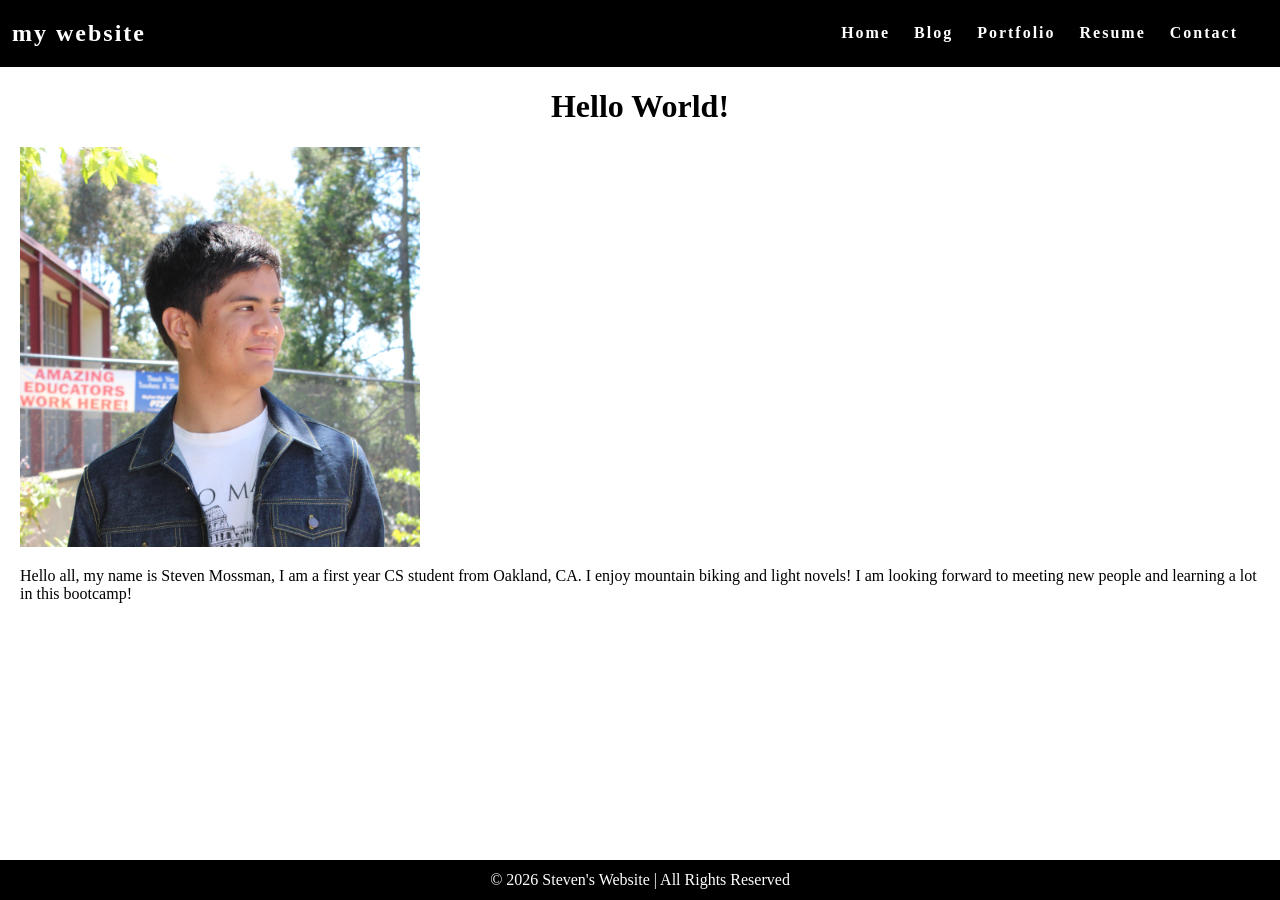
==== index.html @ 4d3c0c44 "fix: replace images and min css style" ====
<!doctype html>
<html>
  <head>
    <title>Steven's Website</title>
    <link rel="stylesheet" href="styles.css">
  </head>
  <body>
    <nav class="navbar">
      <h1 class="logo"><a href="index.html">my website</a></h1>
      <ul class="nav-list">
        <li><a href="index.html">Home</a></li>
        <li><a href="blog.html">Blog</a></li>
        <li><a href="portfolio.html">Portfolio</a></li>
        <li><a href="resume.html">Resume</a></li>
        <li><a href="contact.html">Contact</a></li>
      </ul>
    </nav>
    <main>
      <h1 class="page-title">Hello World!</h1>
      <div class="about">
        <div class="about-image"><img src="images\IMG_20260510_121454_660.webp" alt="me" width="400" height="400"></div>
        <div class="about-text">
          <p>
            Hello all, my name is Steven Mossman, I am a first year CS student
            from Oakland, CA. I enjoy mountain biking and light novels! I am
            looking forward to meeting new people and learning a lot in this
            bootcamp!
          </p>
        </div>
      </div>
    </main>
    <footer class="footer">
      © 2026 Steven's Website | All Rights Reserved
    </footer>
  </body>
</html>
---- styles.css ----
html {
  height: 100%;
}

body {
  background-color: white;
  position: relative;
  min-height: 100vh;
  padding: 0;
  margin: 0;
}

main {
  padding: 0 20px 40px 20px;
  display: flex;
  flex-direction: column;
  justify-content: center;
  align-items: center;
}

/* CSS for navigation bar */

.navbar {
  position: -webkit-sticky;
  position: sticky;
  top: 0;
  width: 100%;
  height: 7%;
  z-index: 10;

  display: flex;
  justify-content: space-between;
  align-items: center;
  text-align: center;

  background-color: black;
  color: white;
  padding: 0px 0px;

  /* Debug border */
  /* border: solid red; */
}

.nav-list {
  display: flex;
  flex-direction: row;
  position: relative;
  right: 30px;
  list-style: none;
}

.navbar a {
  color: white;
  font-weight: bold;
  margin: 0 12px;
  text-decoration: none;
  letter-spacing: 2px;
}

/* CSS for page footer */

.footer {
  display: flex;
  justify-content: center;
  align-items: center;
  background-color: black;
  color: white;
  position: absolute;
  bottom: 0;
  width: 100%;
  height: 2.5rem;
}
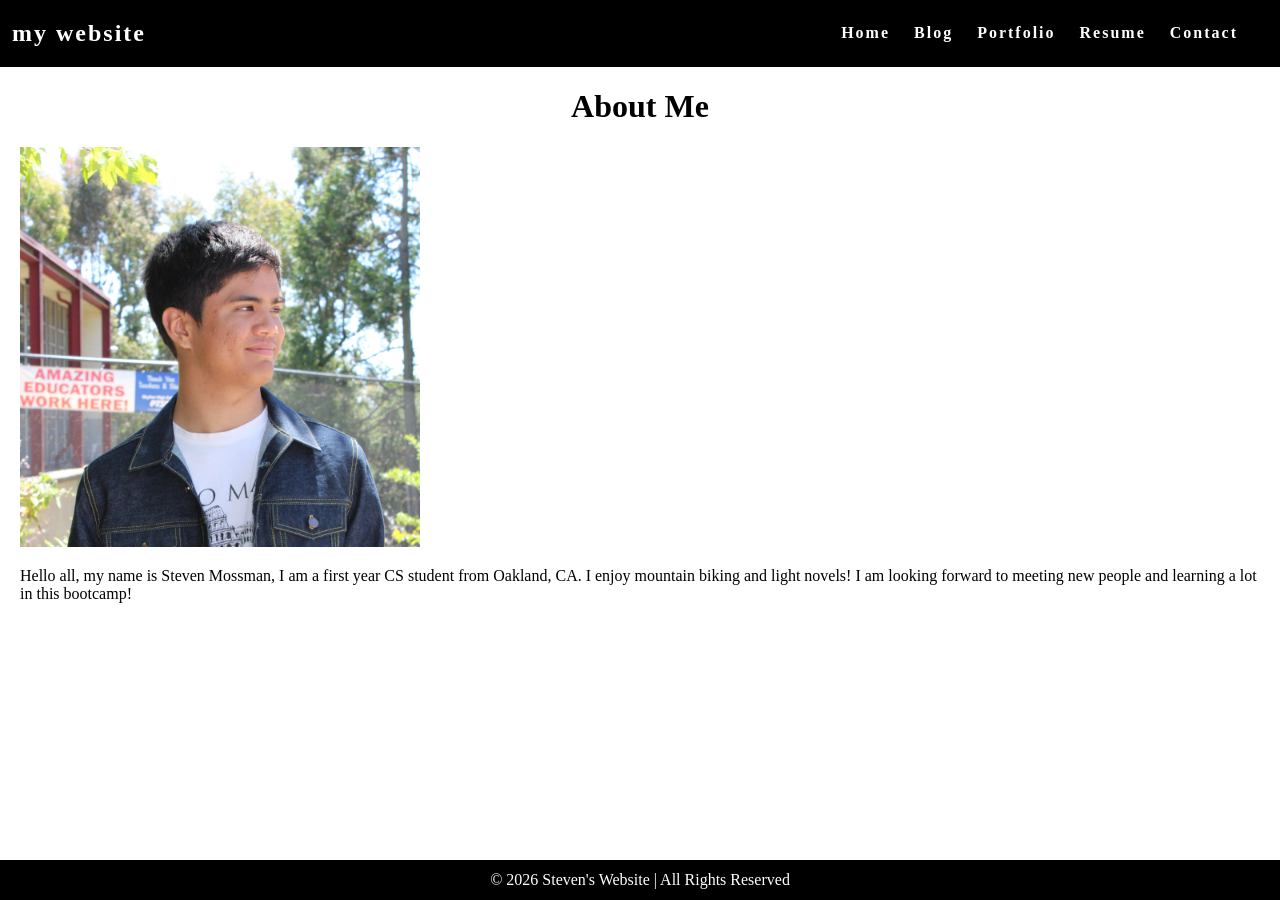
==== commit bcf4b797: "fix: proportions on img" ====
--- a/index.html
+++ b/index.html
@@ -16,7 +16,7 @@
       </ul>
     </nav>
     <main>
-      <h1 class="page-title">Hello World!</h1>
+      <h1 class="page-title">About Me</h1>
       <div class="about">
         <div class="about-image"><img src="images\IMG_20260510_121454_660.webp" alt="me" width="400" height="400"></div>
         <div class="about-text">
--- a/styles.css
+++ b/styles.css
@@ -70,3 +70,7 @@
   width: 100%;
   height: 2.5rem;
 }
+.about {
+  border: 200px;
+  border-color: blue;
+}
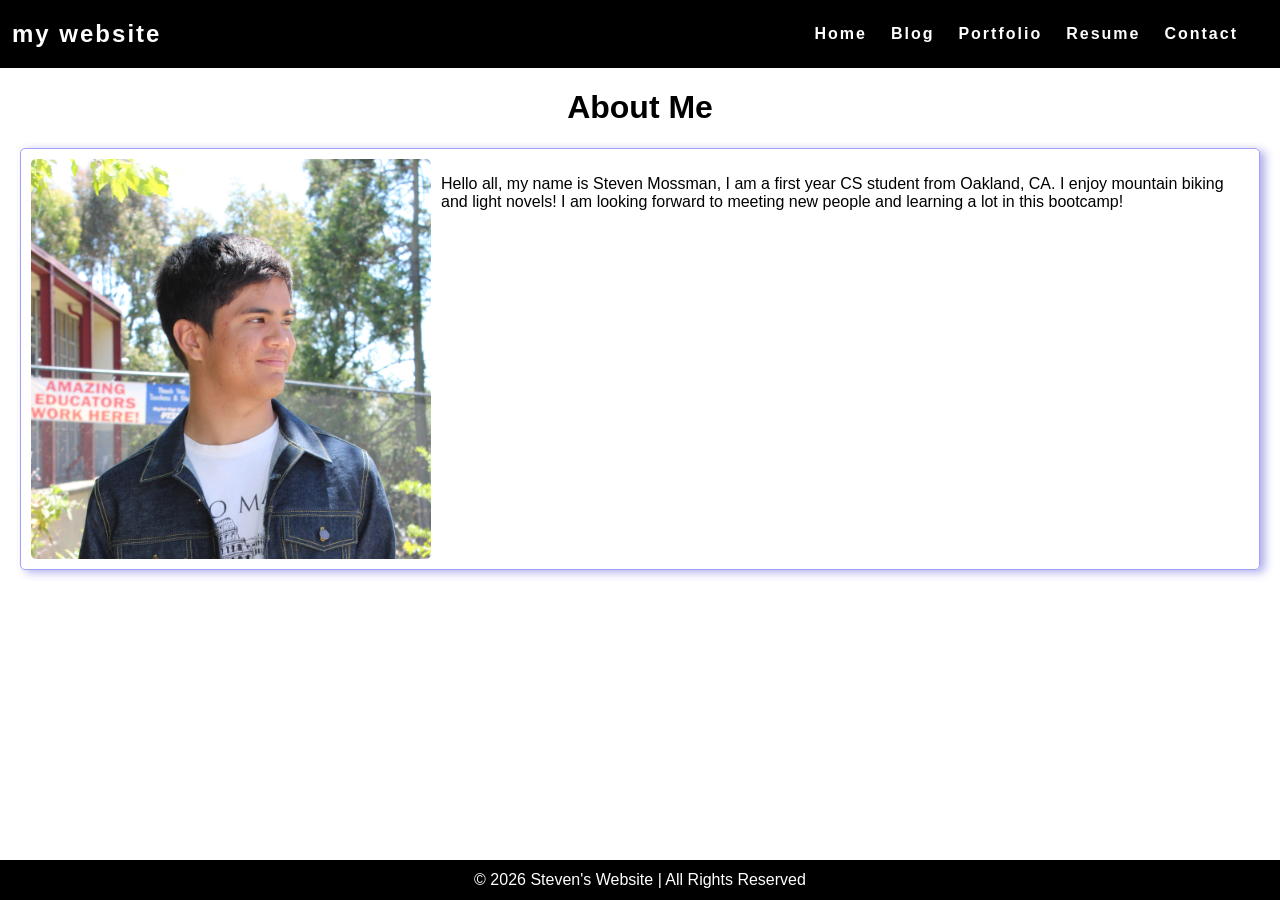
==== commit f1321e38: "feat: add styling to about me and fonts" ====
--- a/index.html
+++ b/index.html
@@ -18,7 +18,7 @@
     <main>
       <h1 class="page-title">About Me</h1>
       <div class="about">
-        <div class="about-image"><img src="images\IMG_20260510_121454_660.webp" alt="me" width="400" height="400"></div>
+        <img src="images\IMG_20260510_121454_660.webp" alt="me" class="about-image">
         <div class="about-text">
           <p>
             Hello all, my name is Steven Mossman, I am a first year CS student
--- a/styles.css
+++ b/styles.css
@@ -8,6 +8,7 @@
   min-height: 100vh;
   padding: 0;
   margin: 0;
+  font-family:'Lucida Sans', 'Lucida Sans Regular', 'Lucida Grande', 'Lucida Sans Unicode', Geneva, Verdana, sans-serif;
 }
 
 main {
@@ -18,6 +19,24 @@
   align-items: center;
 }
 
+.about {
+  border: 1px solid rgb(162, 162, 252);
+  box-shadow: 5px 2.5px 10px rgb(174, 174, 236);
+  border-radius: 5px;
+  padding: 10px;
+  display: flex;
+}
+
+img.about-image {
+  border-radius: 5px;
+  max-width: 400px;
+  max-height: 400px;
+}
+
+.about-text {
+  padding-left: 10px;
+  position: relative;;
+}
 /* CSS for navigation bar */
 
 .navbar {
@@ -70,7 +89,3 @@
   width: 100%;
   height: 2.5rem;
 }
-.about {
-  border: 200px;
-  border-color: blue;
-}
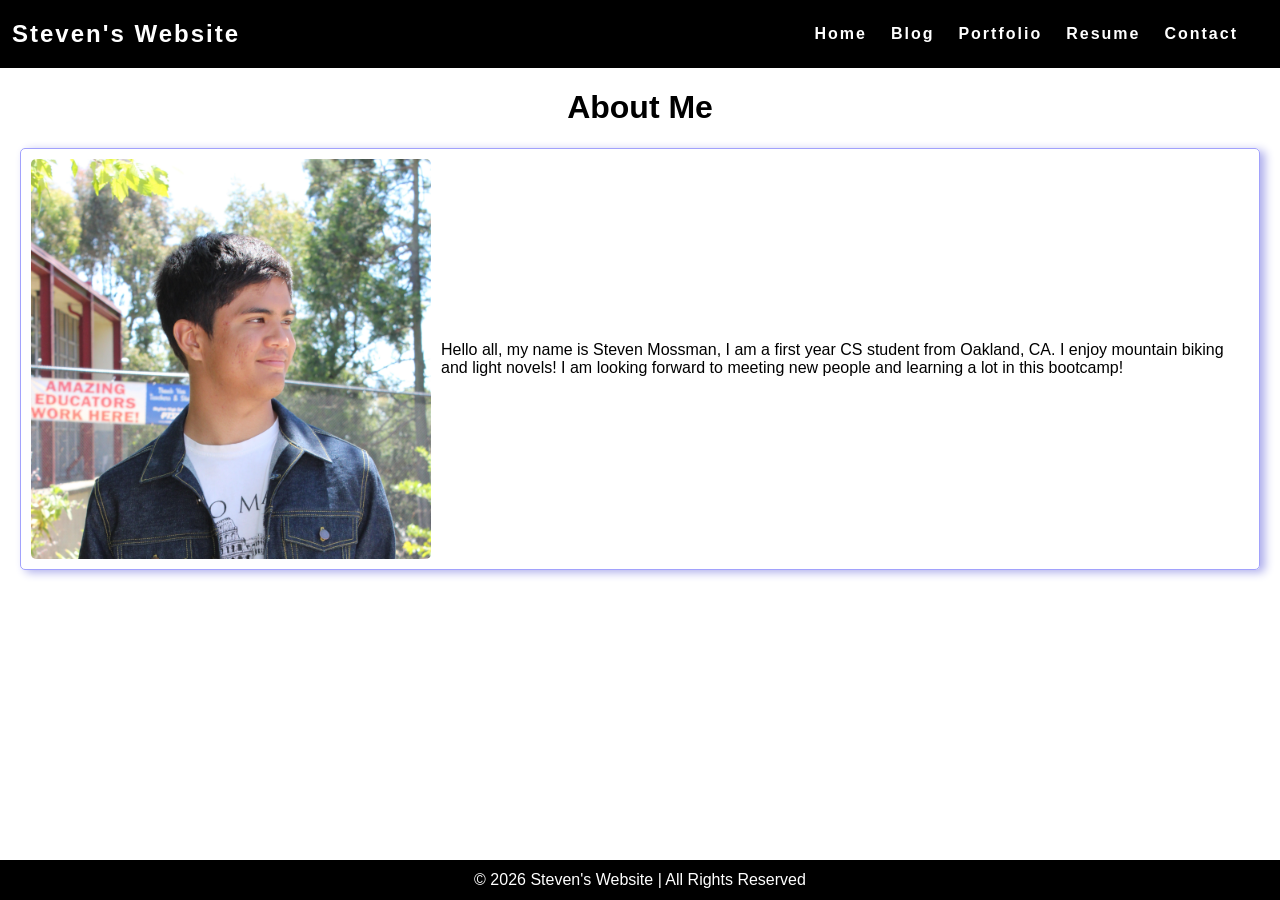
==== commit 32acbe11: "feat: beautified website, changed logo" ====
--- a/index.html
+++ b/index.html
@@ -6,7 +6,7 @@
   </head>
   <body>
     <nav class="navbar">
-      <h1 class="logo"><a href="index.html">my website</a></h1>
+      <h1 class="logo"><a href="index.html">Steven's Website</a></h1>
       <ul class="nav-list">
         <li><a href="index.html">Home</a></li>
         <li><a href="blog.html">Blog</a></li>
--- a/styles.css
+++ b/styles.css
@@ -35,7 +35,7 @@
 
 .about-text {
   padding-left: 10px;
-  position: relative;;
+  align-content: center;
 }
 /* CSS for navigation bar */
 
@@ -89,3 +89,35 @@
   width: 100%;
   height: 2.5rem;
 }
+
+.socials {
+  display: grid;
+  border: 1px solid rgb(162, 162, 252);
+  border-radius: 5px;
+  margin-bottom: 200px;
+  padding: 20px;
+  justify-items: center;
+  align-items: center;
+}
+
+.instagram {
+  text-align: center;
+  background-color: rgb(254, 0, 129);
+  border: 2px solid rgb(254, 0, 129);
+  border-radius: 5px;
+  padding: 10px;
+  max-width: fit-content;
+  color: white;
+  text-decoration: none;
+}
+
+.project {
+  border: 3px solid black;
+  padding: 20px;
+  max-width: 1000px;
+  max-height: 600px;
+}
+
+.project-details {
+  justify-items: center;
+}
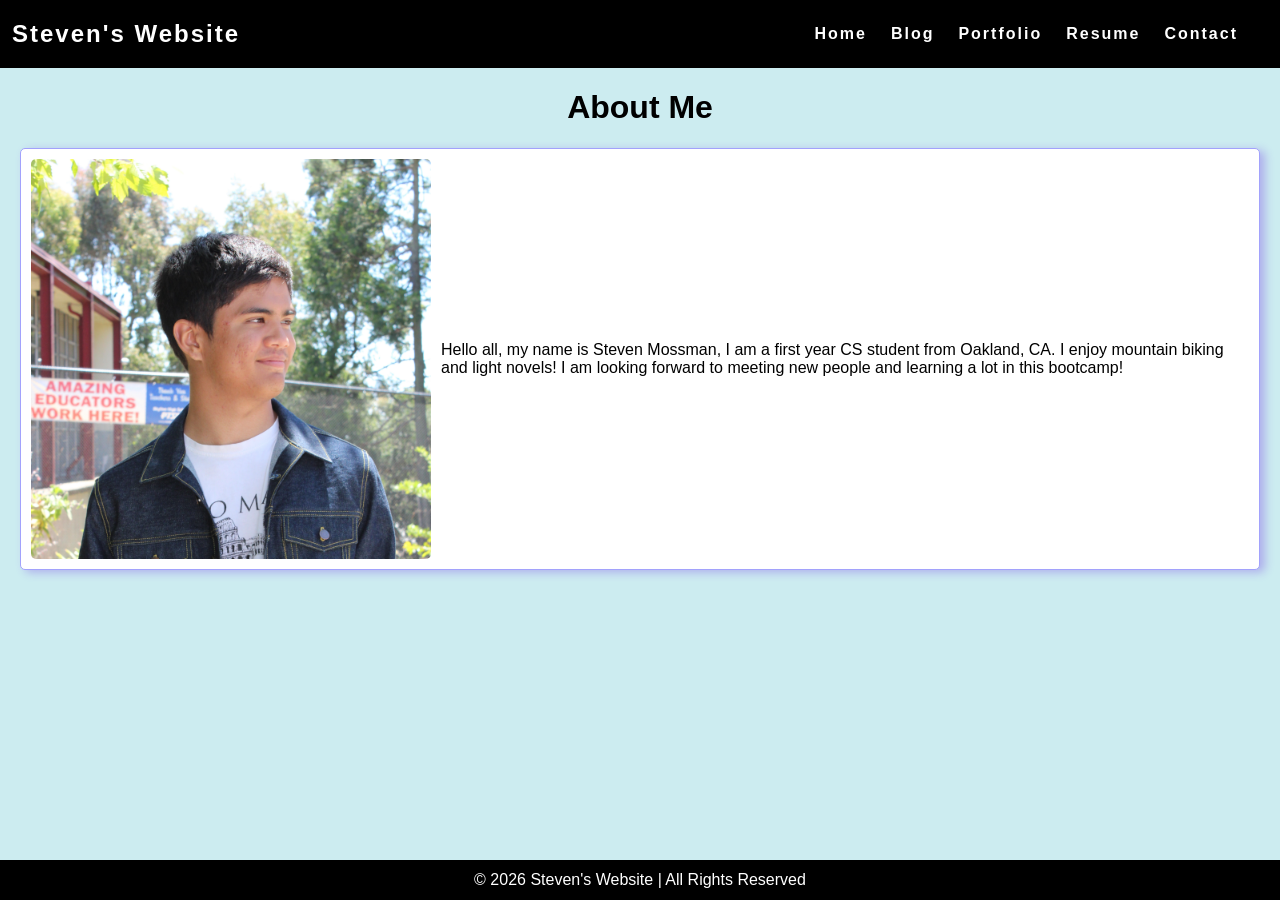
==== commit 7edc3b03: "feat: changed title and background colors, updated boxes" ====
--- a/index.html
+++ b/index.html
@@ -1,7 +1,7 @@
 <!doctype html>
 <html>
   <head>
-    <title>Steven's Website</title>
+    <title>The Best Website</title>
     <link rel="stylesheet" href="styles.css">
   </head>
   <body>
--- a/styles.css
+++ b/styles.css
@@ -3,7 +3,7 @@
 }
 
 body {
-  background-color: white;
+  background-color: rgb(204, 236, 240);
   position: relative;
   min-height: 100vh;
   padding: 0;
@@ -25,6 +25,7 @@
   border-radius: 5px;
   padding: 10px;
   display: flex;
+  background-color: white;
 }
 
 img.about-image {
@@ -98,17 +99,18 @@
   padding: 20px;
   justify-items: center;
   align-items: center;
+  background-color: white;
 }
 
 .instagram {
+  color: inherit;
+  color: white;
   text-align: center;
   background-color: rgb(254, 0, 129);
-  border: 2px solid rgb(254, 0, 129);
+  border: 2px solid rgb(0, 0, 0);
   border-radius: 5px;
   padding: 10px;
   max-width: fit-content;
-  color: white;
-  text-decoration: none;
 }
 
 .project {
@@ -116,8 +118,21 @@
   padding: 20px;
   max-width: 1000px;
   max-height: 600px;
+  background-color: white;
 }
 
 .project-details {
   justify-items: center;
+}
+
+.section-title {
+  color: blue;
+}
+
+.resume {
+  border: 3px solid black;
+  background-color: white;
+  padding: 20px;
+  border-radius: 5px;
+  margin: 100px;
 }
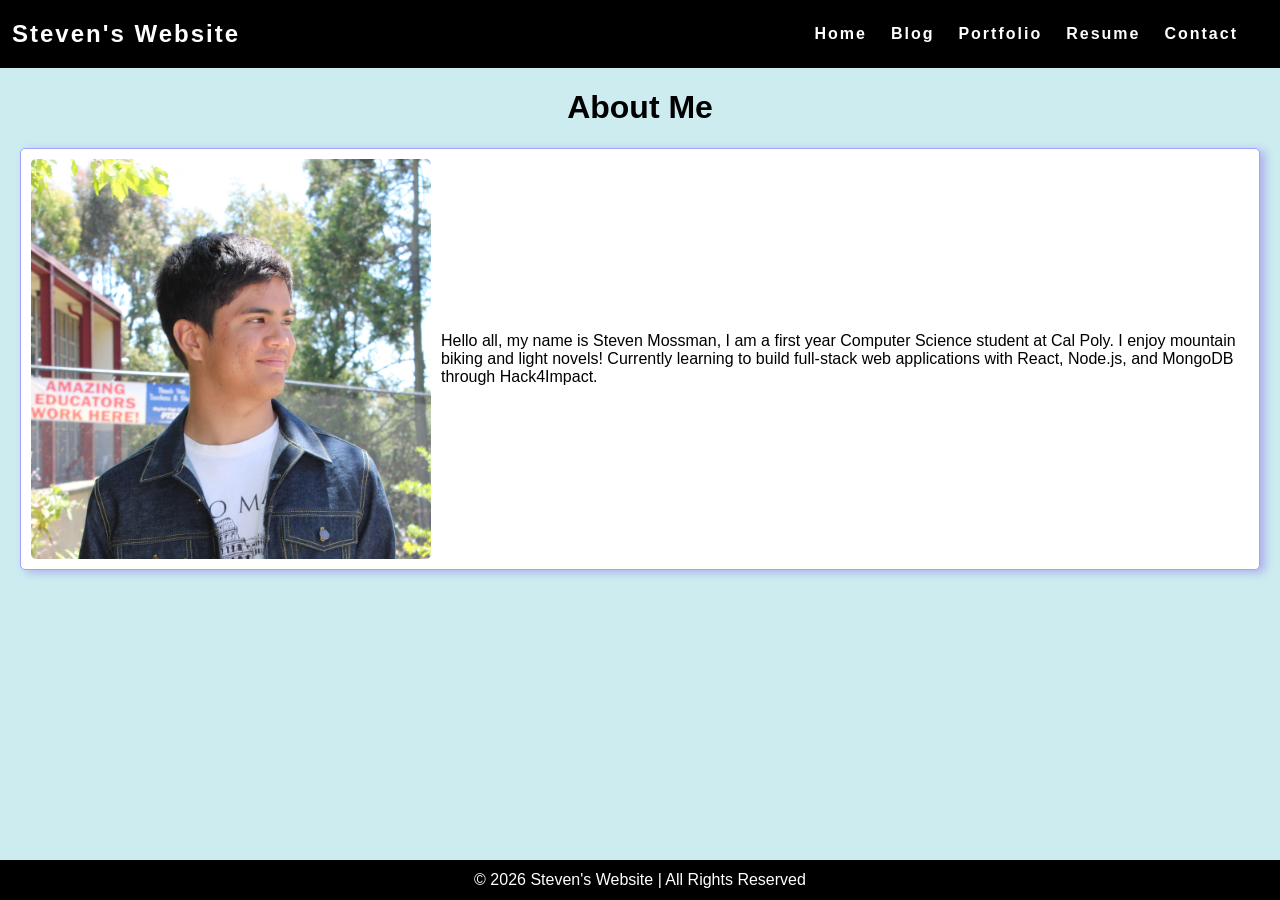
==== commit 8294659c: "feat: update about me and contacts" ====
--- a/index.html
+++ b/index.html
@@ -2,6 +2,7 @@
 <html>
   <head>
     <title>The Best Website</title>
+    <link rel="icon" type="image/x-icon" href="favicon.ico">
     <link rel="stylesheet" href="styles.css">
   </head>
   <body>
@@ -21,10 +22,9 @@
         <img src="images\IMG_20260510_121454_660.webp" alt="me" class="about-image">
         <div class="about-text">
           <p>
-            Hello all, my name is Steven Mossman, I am a first year CS student
-            from Oakland, CA. I enjoy mountain biking and light novels! I am
-            looking forward to meeting new people and learning a lot in this
-            bootcamp!
+            Hello all, my name is Steven Mossman, I am a first year Computer Science student at Cal Poly.
+            I enjoy mountain biking and light novels! Currently learning to build full-stack web applications
+            with React, Node.js, and MongoDB through Hack4Impact.
           </p>
         </div>
       </div>
--- a/styles.css
+++ b/styles.css
@@ -102,6 +102,7 @@
   background-color: white;
 }
 
+/* till i can figure out how to make this work
 .instagram {
   color: inherit;
   color: white;
@@ -112,7 +113,7 @@
   padding: 10px;
   max-width: fit-content;
 }
-
+*/
 .project {
   border: 3px solid black;
   padding: 20px;
@@ -134,5 +135,7 @@
   background-color: white;
   padding: 20px;
   border-radius: 5px;
-  margin: 100px;
+  margin-bottom: 100px;
+  margin-top: 20px;
+  width: 700px;
 }
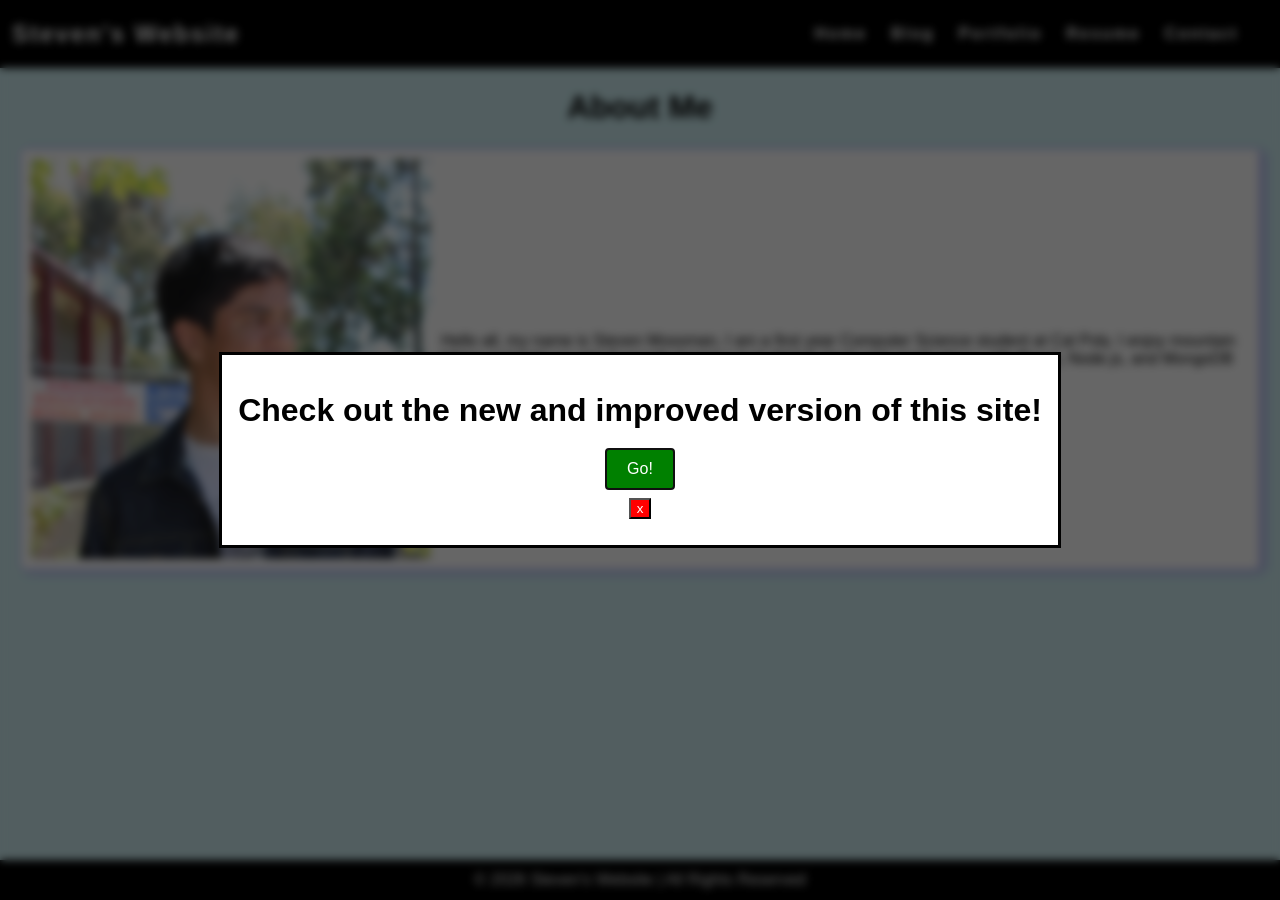
==== commit dd811218: "feat: add redirect to new site(placeholder)" ====
--- a/index.html
+++ b/index.html
@@ -2,9 +2,10 @@
 <html>
   <head>
     <title>The Best Website</title>
-    <link rel="icon" type="image/x-icon" href="favicon.ico">
-    <link rel="stylesheet" href="styles.css">
+    <link rel="icon" type="image/x-icon" href="favicon.ico" />
+    <link rel="stylesheet" href="styles.css" />
   </head>
+
   <body>
     <nav class="navbar">
       <h1 class="logo"><a href="index.html">Steven's Website</a></h1>
@@ -16,21 +17,46 @@
         <li><a href="contact.html">Contact</a></li>
       </ul>
     </nav>
+
     <main>
       <h1 class="page-title">About Me</h1>
       <div class="about">
-        <img src="images\IMG_20260510_121454_660.webp" alt="me" class="about-image">
+        <img
+          src="images\IMG_20260510_121454_660.webp"
+          alt="me"
+          class="about-image"
+        />
+
         <div class="about-text">
           <p>
-            Hello all, my name is Steven Mossman, I am a first year Computer Science student at Cal Poly.
-            I enjoy mountain biking and light novels! Currently learning to build full-stack web applications
-            with React, Node.js, and MongoDB through Hack4Impact.
+            Hello all, my name is Steven Mossman, I am a first year Computer
+            Science student at Cal Poly. I enjoy mountain biking and light
+            novels! Currently learning to build full-stack web applications with
+            React, Node.js, and MongoDB through Hack4Impact.
           </p>
         </div>
       </div>
+
+      <dialog class="redirect" id="myRedirect">
+        <h1>Check out the new and improved version of this site!</h1>
+        <a href="https://google.com">Go!</a>
+        <button type="button" class="btn cancel" onclick="closeForm()">
+          x
+        </button>
+      </dialog>
     </main>
+
     <footer class="footer">
       © 2026 Steven's Website | All Rights Reserved
     </footer>
+
+    <script>
+      const dialog = document.getElementById("myRedirect");
+      dialog.showModal("myRedirect");
+
+      function closeForm() {
+        dialog.close();
+      }
+    </script>
   </body>
 </html>
--- a/styles.css
+++ b/styles.css
@@ -1,14 +1,42 @@
 html {
   height: 100%;
 }
-
+.redirect[open] {
+  display: flex;
+}
+.redirect {
+  flex-direction: column;
+  border: 3px solid black;
+  align-self: center;
+  align-items: center;
+  justify-items: center;
+  justify-content: center;
+}
+.redirect::backdrop {
+  background-color: rgba(0, 0, 0, 0.6);
+  backdrop-filter: blur(4px); 
+}
+.redirect a {
+  text-decoration: none;
+  text-box: normal;
+  background-color: green;
+  color: white;
+  padding: 10px 20px 
+}
+.redirect button {
+  margin: 10px;
+  color: white;
+  background-color: red;
+}
 body {
   background-color: rgb(204, 236, 240);
   position: relative;
   min-height: 100vh;
   padding: 0;
   margin: 0;
-  font-family:'Lucida Sans', 'Lucida Sans Regular', 'Lucida Grande', 'Lucida Sans Unicode', Geneva, Verdana, sans-serif;
+  font-family:
+    "Lucida Sans", "Lucida Sans Regular", "Lucida Grande",
+    "Lucida Sans Unicode", Geneva, Verdana, sans-serif;
 }
 
 main {
@@ -138,4 +166,4 @@
   margin-bottom: 100px;
   margin-top: 20px;
   width: 700px;
-}+}
